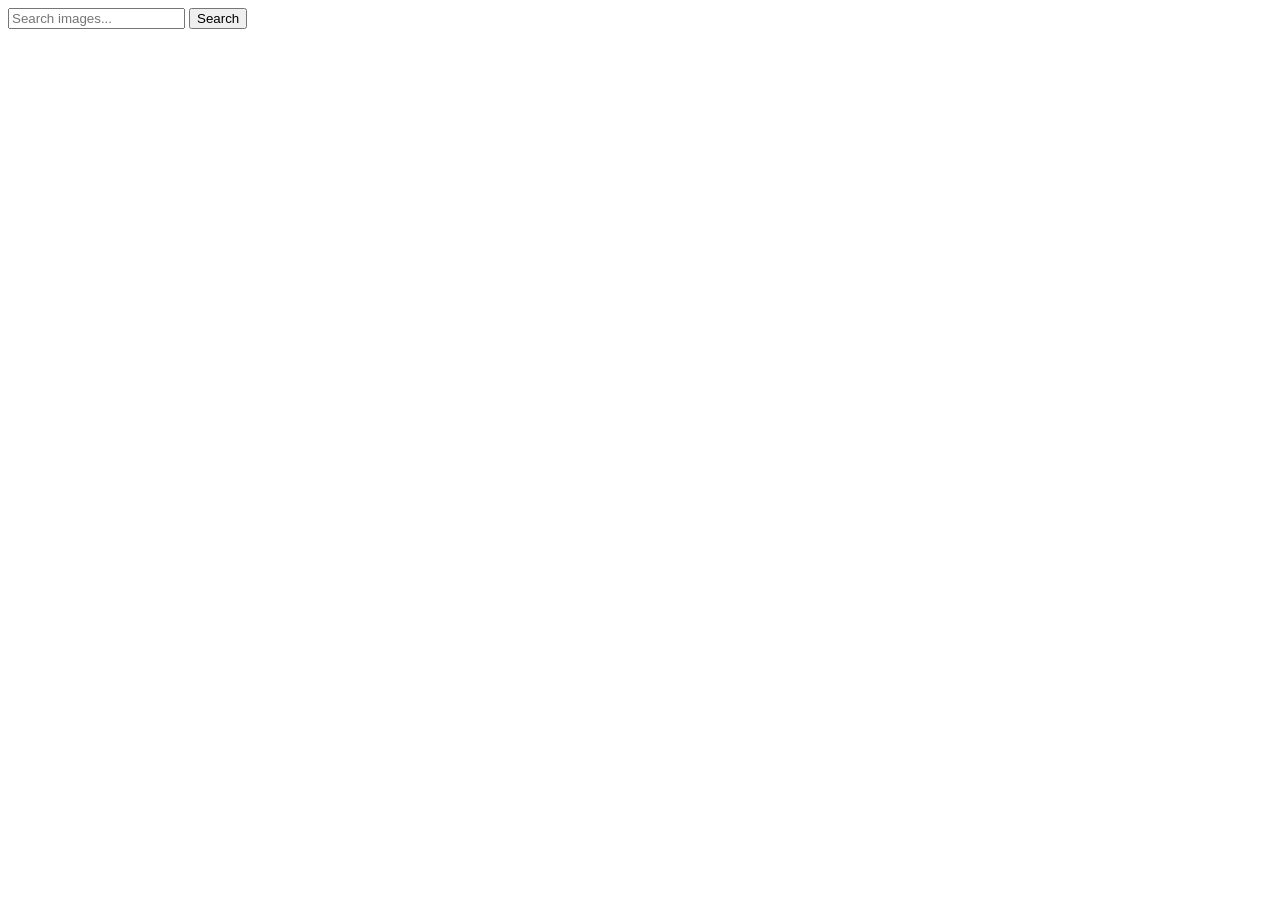
==== index.html @ 7cac164b "Deploying to gh-pages from @ Tanasiv/goit-js-hw-12@753b8fb81dc514852016640bc20c9a2c6d08f054 🚀" ====
<!DOCTYPE html>
<html lang="en">
  <head>
    <meta charset="UTF-8" />
    <link rel="icon" type="image/svg+xml" href="/goit-js-hw-12/favicon.svg" />
    <meta name="viewport" content="width=device-width, initial-scale=1.0" />
    <title>Vanilla App Template</title>
    <script type="module" crossorigin src="/goit-js-hw-12/index.js"></script>
    <link rel="modulepreload" crossorigin href="/goit-js-hw-12/assets/vendor-BH0vf-C9.js">
    <link rel="stylesheet" crossorigin href="/goit-js-hw-12/assets/index-B8-LbT3c.css">
  </head>
  <body>
    <div class="search-wrapper">
      <form class="form">
        <label>
          <input
            type="text"
            class="search-text"
            name="search-text"
            placeholder="Search images..."
            required
          />
        </label>
        <button type="submit" class="search-btn">Search</button>
      </form>
    </div>
    <span class="loader hidden"></span>
    <ul class="gallery"></ul>
  </body>
</html>
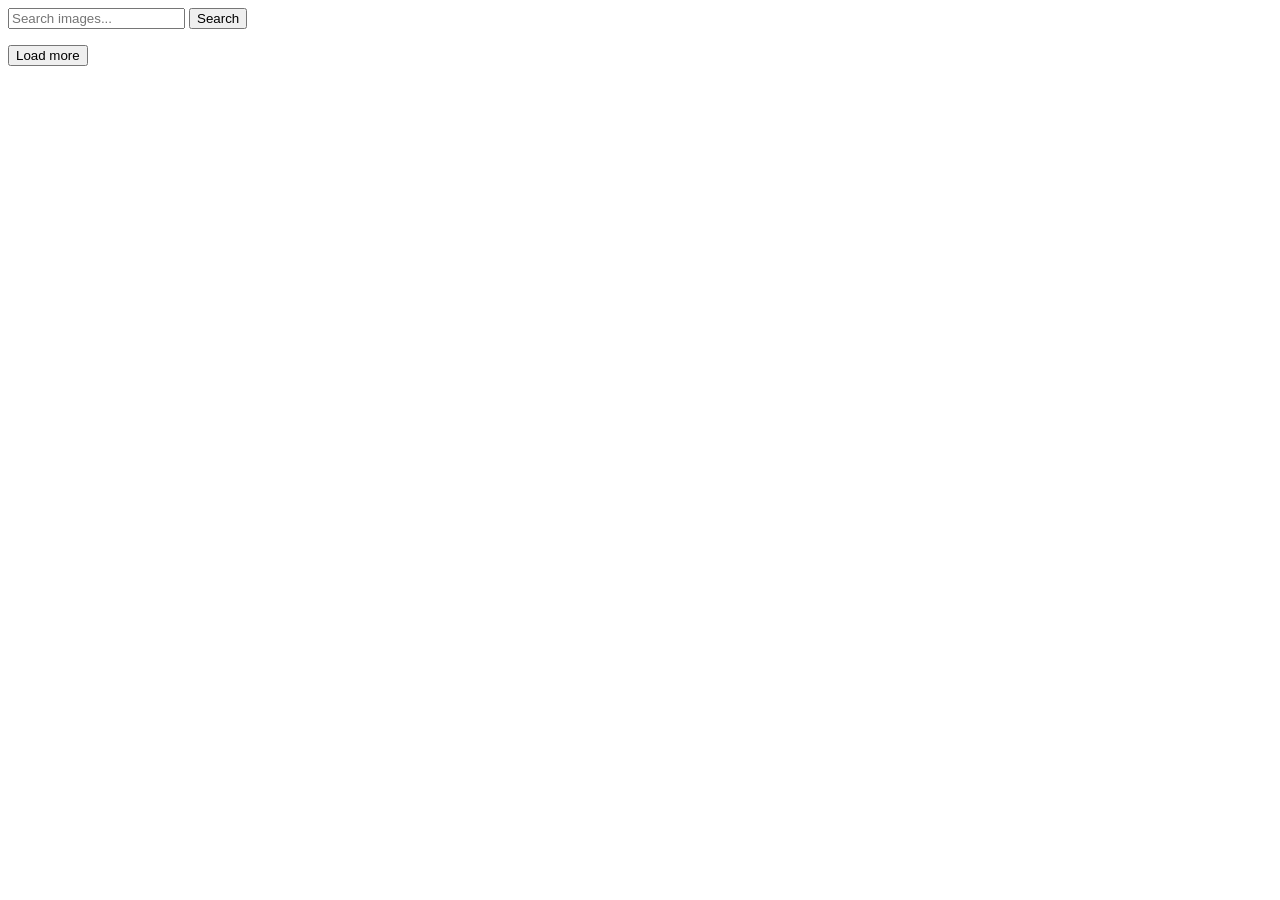
==== commit 19790e15: "Deploying to gh-pages from @ Tanasiv/goit-js-hw-12@e07ca10e20d00e567691f543d93ade4668eb8f28 🚀" ====
--- a/index.html
+++ b/index.html
@@ -4,10 +4,10 @@
     <meta charset="UTF-8" />
     <link rel="icon" type="image/svg+xml" href="/goit-js-hw-12/favicon.svg" />
     <meta name="viewport" content="width=device-width, initial-scale=1.0" />
-    <title>Vanilla App Template</title>
+    <title>Image search</title>
     <script type="module" crossorigin src="/goit-js-hw-12/index.js"></script>
     <link rel="modulepreload" crossorigin href="/goit-js-hw-12/assets/vendor-BH0vf-C9.js">
-    <link rel="stylesheet" crossorigin href="/goit-js-hw-12/assets/index-B8-LbT3c.css">
+    <link rel="stylesheet" crossorigin href="/goit-js-hw-12/assets/index-C_fFWkxi.css">
   </head>
   <body>
     <div class="search-wrapper">
@@ -24,7 +24,10 @@
         <button type="submit" class="search-btn">Search</button>
       </form>
     </div>
-    <span class="loader hidden"></span>
     <ul class="gallery"></ul>
+    <div class="gallery-footer">
+      <button type="button" class="load-more hidden">Load more</button>
+      <span class="loader hidden"></span>
+    </div>
   </body>
 </html>
